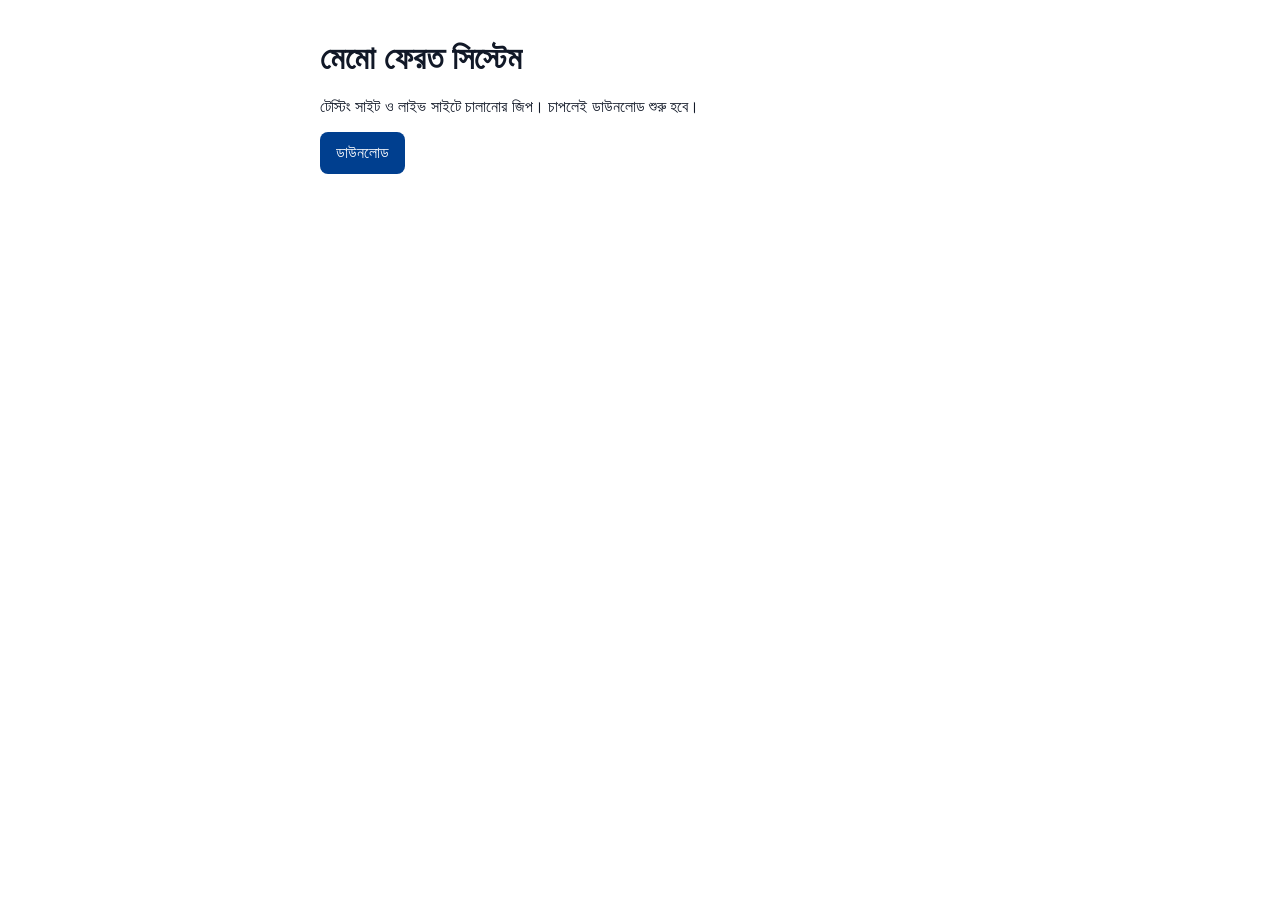
==== download-site/index.html @ dfbc9c9c "Add memo return that subtracts a registered customer's previous balance. A sale memo return restores" ====
<!DOCTYPE html>
<html lang="bn">
<head>
    <meta charset="UTF-8">
    <meta name="viewport" content="width=device-width, initial-scale=1">
    <title>মেমো ফেরত ডাউনলোড</title>
    <style>
        body { font-family: "Noto Sans Bengali", sans-serif; margin: 40px auto; max-width: 640px; color: #111827; }
        a { display: inline-block; background: #003f8f; color: #fff; text-decoration: none; padding: 12px 16px; border-radius: 8px; }
    </style>
</head>
<body>
    <h1>মেমো ফেরত সিস্টেম</h1>
    <p>টেস্টিং সাইট ও লাইভ সাইটে চালানোর জিপ। চাপলেই ডাউনলোড শুরু হবে।</p>
    <p><a href="/get/memo-return-system.zip">ডাউনলোড</a></p>
</body>
</html>
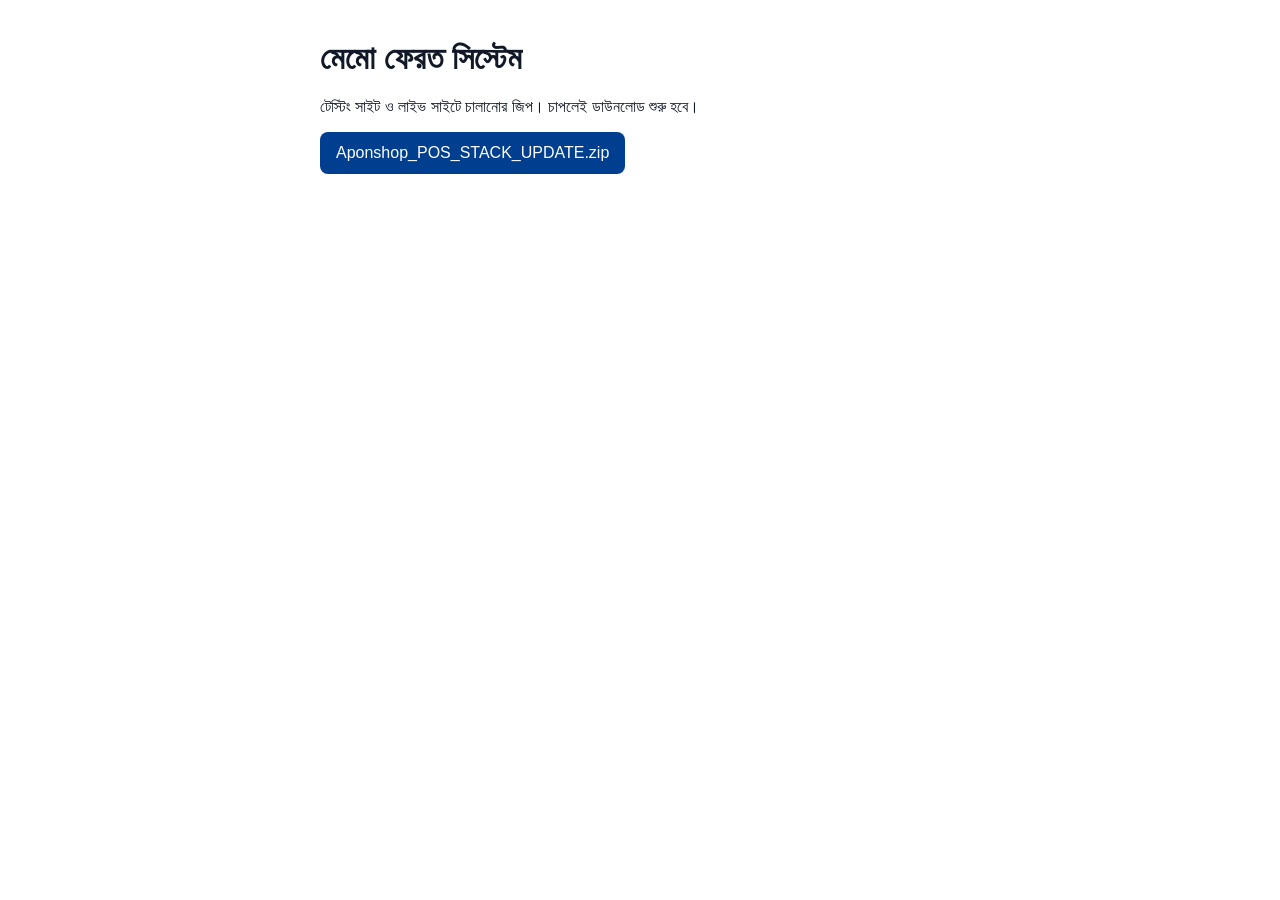
==== commit 37c0e506: "Package the return patch as Aponshop_POS_STACK_UPDATE.zip. The engine room rejected a nested archive" ====
--- a/download-site/index.html
+++ b/download-site/index.html
@@ -12,6 +12,6 @@
 <body>
     <h1>মেমো ফেরত সিস্টেম</h1>
     <p>টেস্টিং সাইট ও লাইভ সাইটে চালানোর জিপ। চাপলেই ডাউনলোড শুরু হবে।</p>
-    <p><a href="/get/memo-return-system.zip">ডাউনলোড</a></p>
+    <p><a href="/get/Aponshop_POS_STACK_UPDATE.zip">Aponshop_POS_STACK_UPDATE.zip</a></p>
 </body>
 </html>
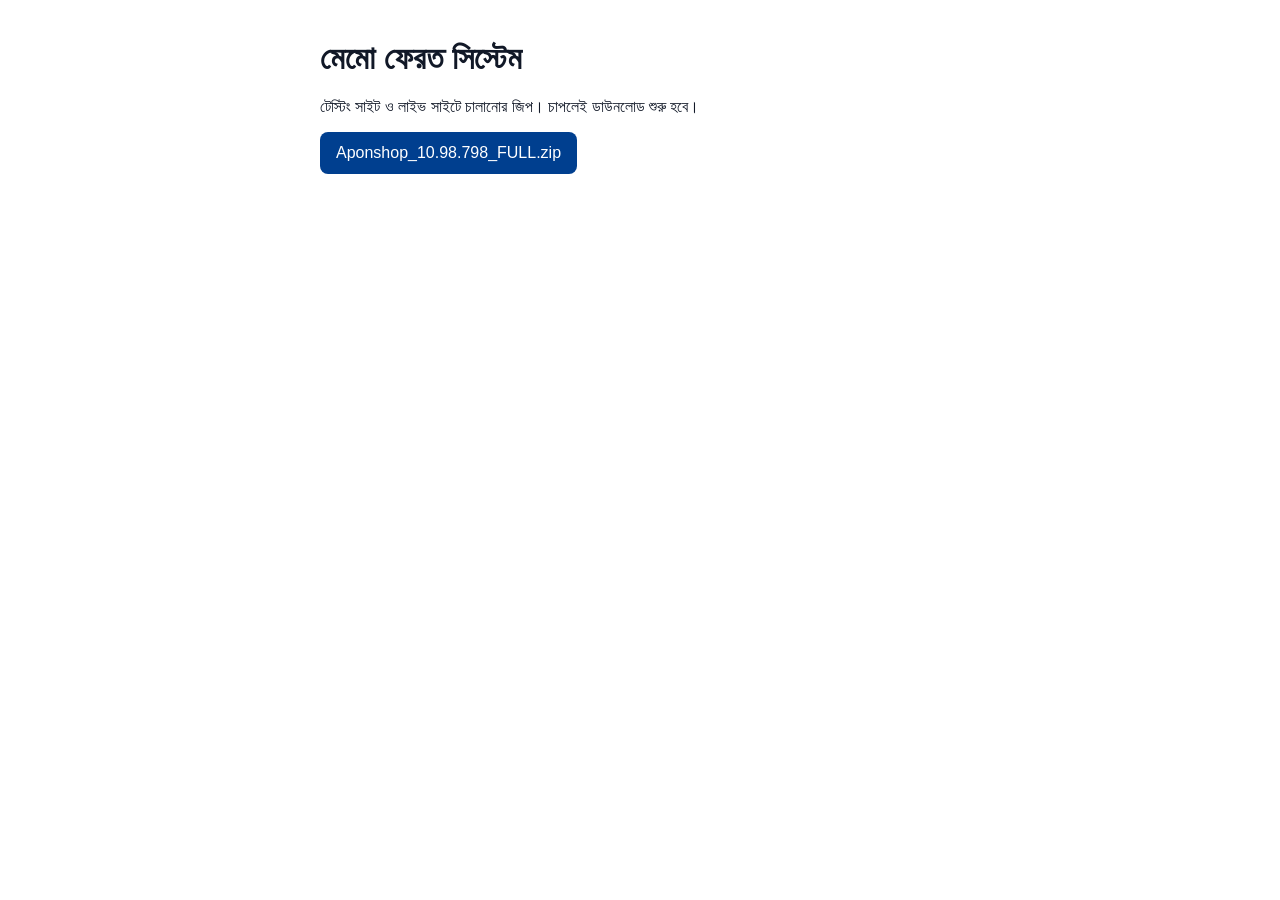
==== commit c6718aef: "Name the patch Aponshop_10.98.798_FULL.zip under /get/. This matches the earlier small FULL updates " ====
--- a/download-site/index.html
+++ b/download-site/index.html
@@ -12,6 +12,6 @@
 <body>
     <h1>মেমো ফেরত সিস্টেম</h1>
     <p>টেস্টিং সাইট ও লাইভ সাইটে চালানোর জিপ। চাপলেই ডাউনলোড শুরু হবে।</p>
-    <p><a href="/get/Aponshop_POS_STACK_UPDATE.zip">Aponshop_POS_STACK_UPDATE.zip</a></p>
+    <p><a href="/get/Aponshop_10.98.798_FULL.zip">Aponshop_10.98.798_FULL.zip</a></p>
 </body>
 </html>
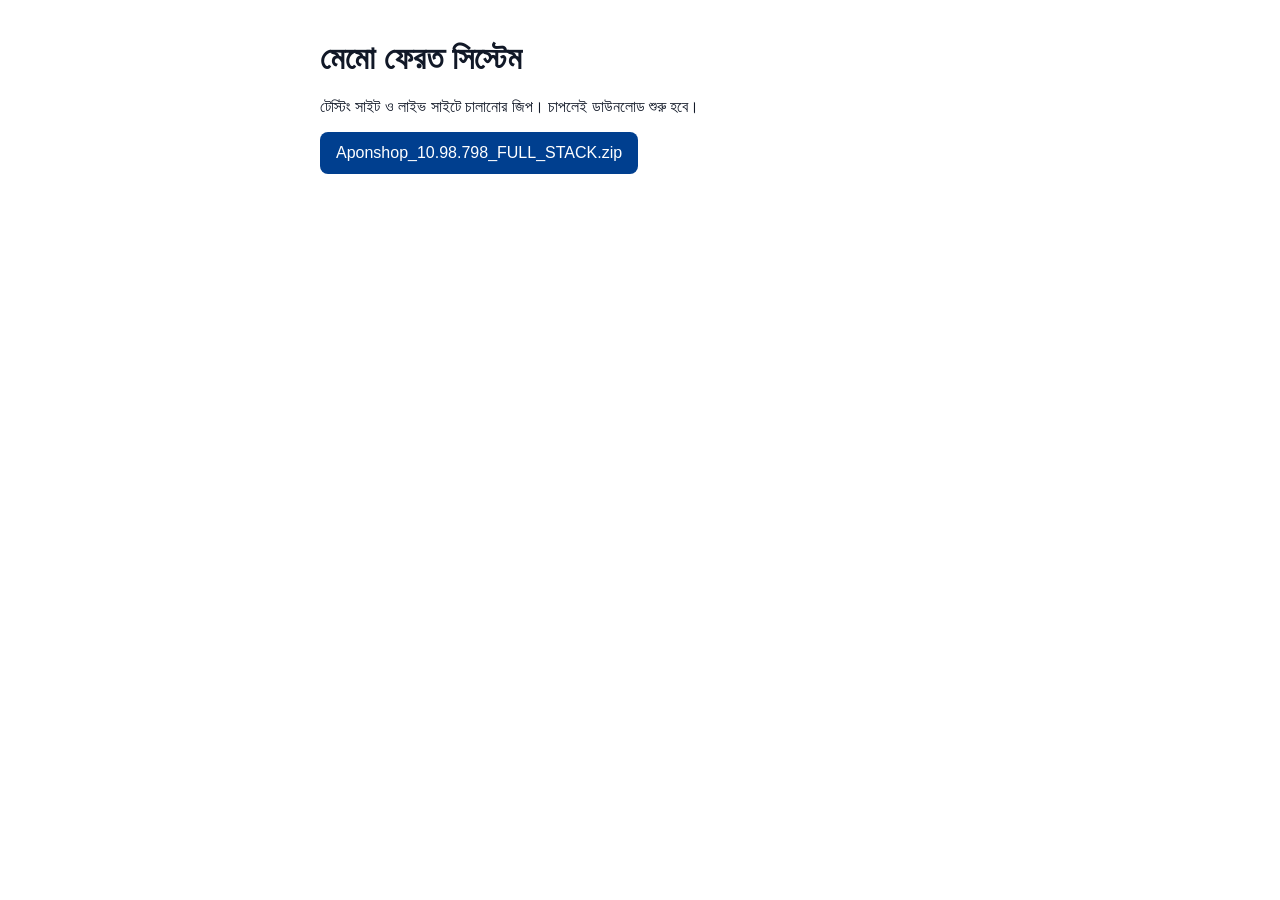
==== commit 1f110492: "Point the download page at the FULL_STACK zip name. Co-authored-by: mmd30638-ctrl <mmd30638-ctrl@use" ====
--- a/download-site/index.html
+++ b/download-site/index.html
@@ -12,6 +12,6 @@
 <body>
     <h1>মেমো ফেরত সিস্টেম</h1>
     <p>টেস্টিং সাইট ও লাইভ সাইটে চালানোর জিপ। চাপলেই ডাউনলোড শুরু হবে।</p>
-    <p><a href="/get/Aponshop_10.98.798_FULL.zip">Aponshop_10.98.798_FULL.zip</a></p>
+    <p><a href="/get/Aponshop_10.98.798_FULL_STACK.zip">Aponshop_10.98.798_FULL_STACK.zip</a></p>
 </body>
 </html>
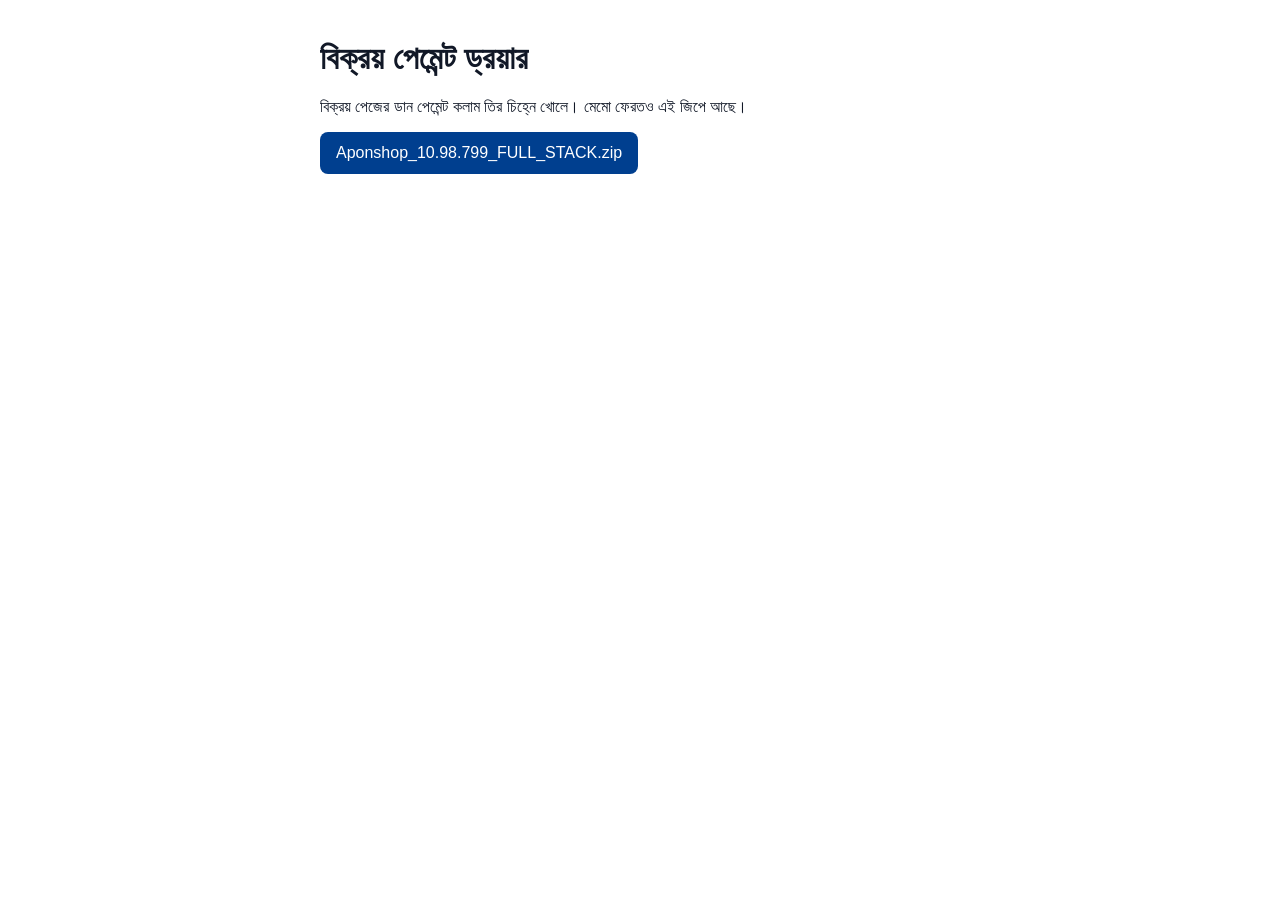
==== commit 6d49a315: "Tuck the sales payment column behind a right-edge arrow. The sale desk keeps the payment panel off t" ====
--- a/download-site/index.html
+++ b/download-site/index.html
@@ -3,15 +3,15 @@
 <head>
     <meta charset="UTF-8">
     <meta name="viewport" content="width=device-width, initial-scale=1">
-    <title>মেমো ফেরত ডাউনলোড</title>
+    <title>আপনশপ আপডেট</title>
     <style>
         body { font-family: "Noto Sans Bengali", sans-serif; margin: 40px auto; max-width: 640px; color: #111827; }
         a { display: inline-block; background: #003f8f; color: #fff; text-decoration: none; padding: 12px 16px; border-radius: 8px; }
     </style>
 </head>
 <body>
-    <h1>মেমো ফেরত সিস্টেম</h1>
-    <p>টেস্টিং সাইট ও লাইভ সাইটে চালানোর জিপ। চাপলেই ডাউনলোড শুরু হবে।</p>
-    <p><a href="/get/Aponshop_10.98.798_FULL_STACK.zip">Aponshop_10.98.798_FULL_STACK.zip</a></p>
+    <h1>বিক্রয় পেমেন্ট ড্রয়ার</h1>
+    <p>বিক্রয় পেজের ডান পেমেন্ট কলাম তির চিহ্নে খোলে। মেমো ফেরতও এই জিপে আছে।</p>
+    <p><a href="/get/Aponshop_10.98.799_FULL_STACK.zip">Aponshop_10.98.799_FULL_STACK.zip</a></p>
 </body>
 </html>
